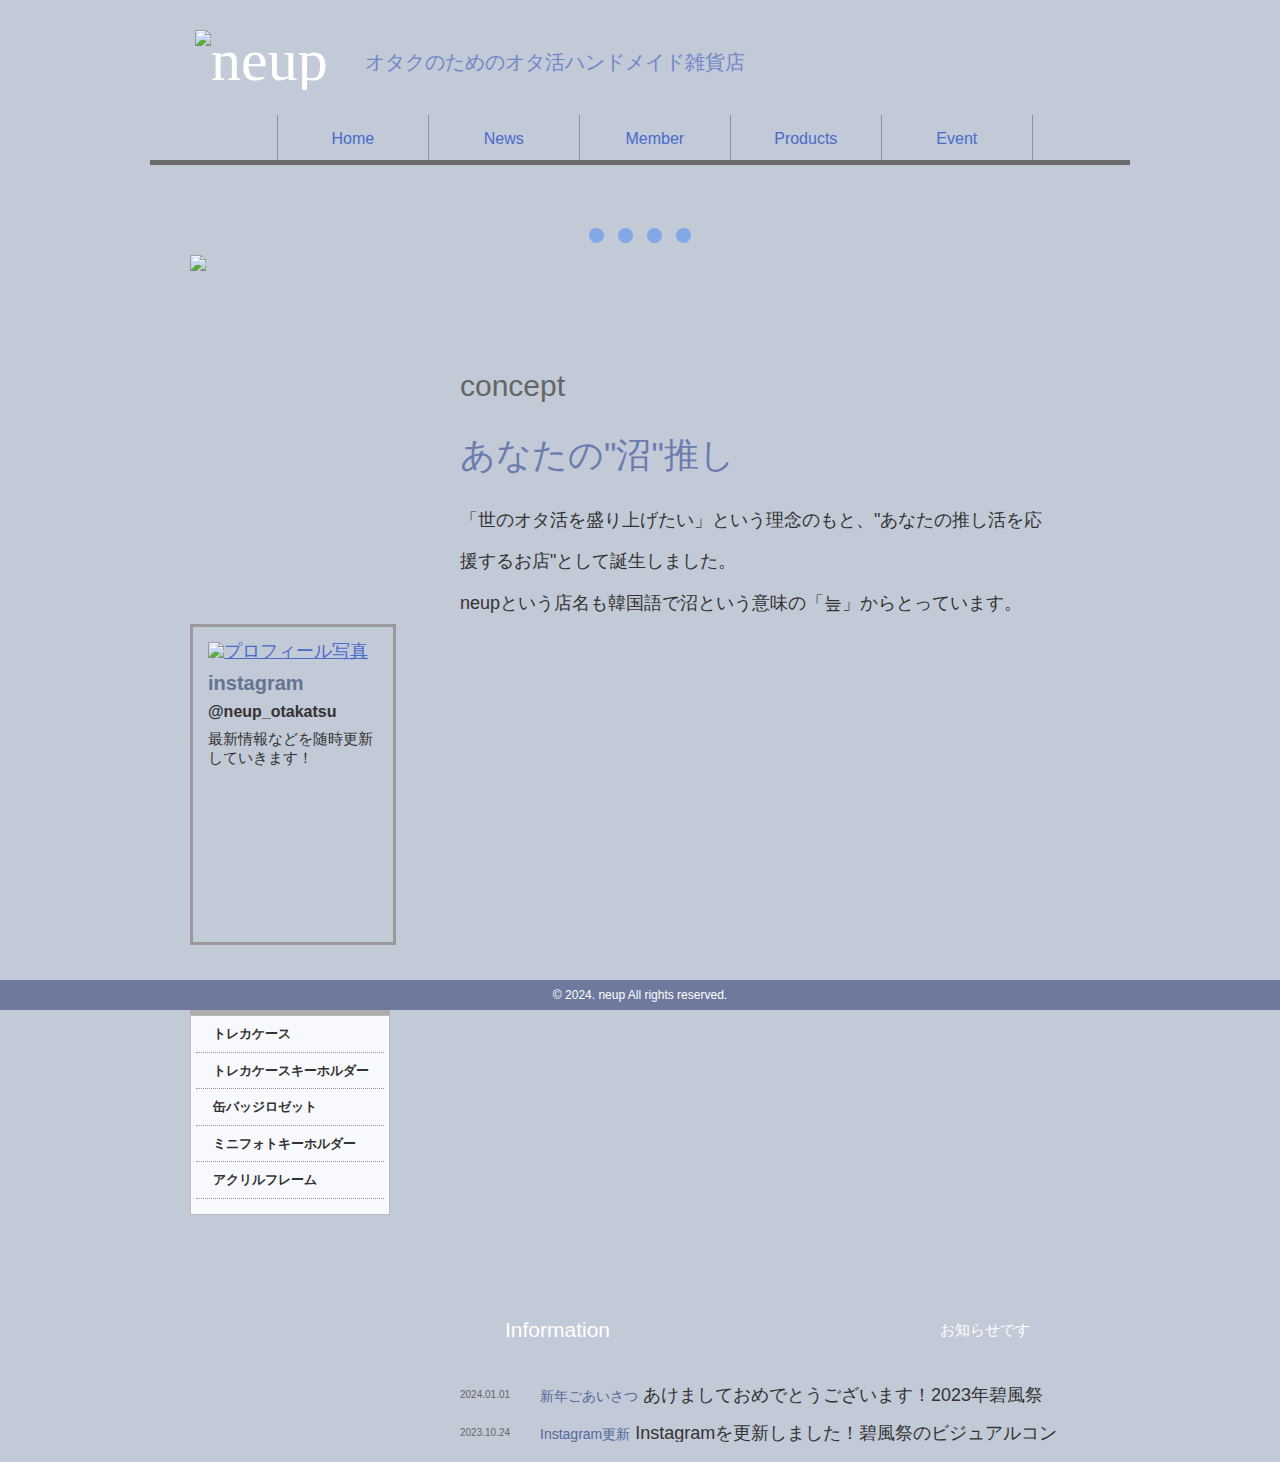
==== index.html @ dda77fab "Update and rename neuphome.html to index.html" ====
<!DOCTYPE HTML>
<html lang="ja">
<link rel="stylesheet" href="css/neup.css">
<link rel="stylesheet" href="css/neuphome.css">

<head>
    <meta charset="UTF-8">

    <!-- ↓ページタイトル↓ -->
    <title>Home|neup</title>

    <!-- ↓検索エンジン用ここから↓ -->
    <meta name="Description" content="検索用文言">
    <meta name="Keywords" content="検索用キーワードカンマ（,）区切り">
    <!-- ↑検索エンジン用ここまで↑-->
    <link rel="stylesheet" href="css/neup.css" type="text/css">
    <link rel="stylesheet" href="css/neuphome.css" type="text/css">
    <script>
        $(function () {
            $(window).scroll(function () {
                const wHeight = $(window).height();
                const scrollPosition = $(window).scrollTop();
                $('.scroll').each(function () {
                    const targetPosition = $(this).offset().top;
                    if (scrollPosition > targetPosition - wHeight + 60) {
                        $(this).addClass("fadeIn");
                    }
                });
            });
        });
    </script>


    <!--[if lt IE 9]>
<script src="common/js/html5shiv.js"></script>
<![endif]-->
</head>

<body>
    <noscript>
        <p id="noscript">このWebサイトはJavaScriptを使用しています。<!--[if lt IE 9]><br>
    Internet Explorer 7／8をお使いの方はJavaScriptをオンにしてご覧ください。<![endif]-->
        </p>
    </noscript>

    <header>
        <!-- ↓ロゴ↓ -->
        <h1>
            <a href="neuphome.html"><img src="img/neuprogo.png" alt="neup" width="150"></a>
        </h1>

        <!-- ↓キャッチコピー↓ -->
        <p>オタクのためのオタ活ハンドメイド雑貨店<br>
        </p>


        <!-- ↓ナビゲーションここから↓ -->
        <nav>
            <ul>
                <li><a href="index.html">Home</a></li>
                <li><a href="neupnews.html">News</a></li>
                <li><a href="neupmember.html">Member</a></li>
                <li><a href="neupproducts.html">Products</a></li>
                <li><a href="neupevent.html">Event</a></li>
                <!--<li><a href="neup.html">neup</a></li>-->
            </ul>
        </nav>
        <!-- ↑ナビゲーションここまで↑ -->
    </header>
    <div class="container">
        <div id="contents">
            <section>
                <!-- 画像領域 -->
                <div class="out">
                    <img src="img/R.png">
                    <input type=radio name="slide" id="slide1">
                    <input type=radio name="slide" id="slide2">
                    <input type=radio name="slide" id="slide3">
                    <input type=radio name="slide" id="slide4">
                    <div class="in">
                        <label for="slide1"><span></span><a href="#1"><img src="img/neuprogo2.jpeg" alt="neup"
                                    width="940"></a></label>
                        <label for="slide2"><span></span><a href="#2"><img src="img/homeimg1.jpg" alt="neup"
                                    width="940"></a></label>
                        <label for="slide3"><span></span><a href="#3"><img src="img/naisou2.jpg" alt="neup"
                                    width="940"></a></label>
                        <label for="slide4"><span></span><a href="#4"><img src="img/osi.jpg" alt="neup"
                                    width="940"></a></label>
                    </div>
                </div>

                <div class="contents">
                    <!-- ↓↓コラム1タイトル↓↓ -->

                    <h1 >concept</h1>
                    <h2 class="fadeIn">あなたの"沼"推し</h2>
                    <p>「世のオタ活を盛り上げたい」という理念のもと、"あなたの推し活を応援するお店"として誕生しました。
                        <br>neupという店名も韓国語で沼という意味の「늪」からとっています。

                    </p>
                </div>

                <div id="side_prof">
                    <!-- ▼▼サイドプロフィールここから▼▼ -->
                    <p><a href="https://www.instagram.com/neup_otakatsu?igsh=bGd2cG43aGZ0YmNz&utm_source=qr"><img
                                src="img/insta.jpeg" width="170" height="170" alt="プロフィール写真" /></a></p>
                    <p class="title">instagram</p>
                    <p class="name">@neup_otakatsu</p>
                    <p class="text">最新情報などを随時更新していきます！</p>
                    <!-- ▲▲サイドプロフィールここまで▲▲ -->
                </div>

                <div id="categoryMenu">
                    <!-- ↓サブメニューの見出し↓ -->
                    <h2>Recommendation</h2>
                    <ul>
                        <!-- ↓サブメニューここから↓ -->
                        <li><a href="neupproducts.html#Category1">トレカケース</a></li>
                        <li><a href="neupproducts.html#Category2">トレカケースキーホルダー</a></li>
                        <li><a href="neupproducts.html#Category5">缶バッジロゼット</a></li>
                        <li><a href="neupproducts.html#Category8">ミニフォトキーホルダー</a></li>
                        <li><a href="neupproducts.html#Category10">アクリルフレーム</a></li>
                        <!-- ↑サブメニューここまで↑ -->
                    </ul>
                </div>

                <div id="information">
                    <!-- ↓Informationここから↓ -->

                    <!-- ↓↓Informationの見出し↓↓ -->
                    <h1>Information
                        <!-- ↓↓Informationの説明文↓↓ -->
                        <small>お知らせです</small>
                    </h1>

                    <!-- ↓↓Information1ここから↓↓ -->
                    <a href="neupnews.html#News1">
                        <article>
                            <h2>新年ごあいさつ</h2>
                            <p>あけましておめでとうございます！2023年碧風祭での様子をまとめたのでぜひ覗いてみてください(^^)</p>
                            <time>2024.01.01</time>
                        </article>
                    </a>
                    <!-- ↑↑Information1ここまで↑↑ -->

                    <!-- ↓↓Information2ここから↓↓ -->
                    <a href="neupnews.html#News2">
                        <article>
                            <h2>Instagram更新</h2>
                            <p>Instagramを更新しました！碧風祭のビジュアルコンセプトについての投稿です。</p>
                            <time>2023.10.24</time>
                        </article>
                    </a>
                    <!-- ↑↑Information2ここまで↑↑ -->
                </div>



            </section>
        </div>
    </div>
    
    <footer>
        <!-- ↓コピーライト↓ -->
        <small>© 2024. neup All rights reserved.</small>
    </footer>

</body>

</html>
---- css/neup.css ----
@charset "UTF-8";

/*全ページ共通
-----------------------------------------*/
* {
    margin: 0;
    padding: 0;
}

li {
    list-style: none;
}

a img {
    border: none;
}

html {
    height: 100%;
}

body {
    background: #c2c9d7 url(../img/bg.jpg) top center repeat-y fixed;
    font-size: 18px;
    color: #333;
    line-height: 1.2;
    font-family: "Hiragino Kaku Gothic Pro", "メイリオ", "ＭＳ Ｐゴシック", sans-serif;
    min-width: 940px;
    min-height: 100%;
    position: relative;
    margin-top: 0;
}

a {
    color: #496bcb;
}

a:hover {
    color: #496bcb;
}

hr {
    border: none;
    height: 0;
    overflow: hidden;
    border-bottom: 1px dotted #496bcb;
    clear: both;
}

header,
footer,
section,
article,
figure,
figcaption {
    display: block;
}

/*ヘッダー
    -----------------------------------------*/
body header {
    height: 130px;
    width: 970px;
    position: relative;
    margin: 20px auto 40px;
    border-bottom: 5px solid #6b6b6b;
    padding: 5px;
}

body header h1 {
    position: absolute;
    top: 10px;
    left: 50%;
    margin-left: -445px;
    font-family: Georgia, serif;
    font-weight: normal;
    color: #000;
    font-size: 60px;
    line-height: 1;
}

body header h1 a {
    color: #FFF;
    text-decoration: none;
}

body header h1 a:hover {
    color: #FFF;
}

body header h1+p {
    position: absolute;
    top: 30px;
    left: 48%;
    margin-left: -255px;
    color: #7087c8;
    font-size: 20px;
    line-height: 1.2;
}

/*ヘッダー:メニュー
    -----------------------------------------*/
nav {
    position: absolute;
    bottom: -5px;
    left: 46%;
    margin-left: -323px;
    height: 50px;
    padding-right: 1px;
    margin-bottom: auto;
}

nav ul li {
    float: left;
    border-left: 1px solid #7E989B;
    border-right: 1px solid #7E989B;
    margin-left: -1px;
}

nav ul li a {
    display: block;
    width: 150px;
    height: 45px;
    text-align: center;
    line-height: 48px;
    color: #496bcb;
    text-decoration: none;
    font-family: Arial, sans-serif;
    font-size: 16px;
}

nav ul li a:hover {
    color: #496bcb;
    border-bottom: 5px solid #496bcb;
}

/*フッター
    -----------------------------------------*/
footer {
    clear: both;
}

footer small {

    display: block;
    position: absolute;
    bottom: 0;
    left: 0;
    background: #6e7a9d;
    width: 100%;
    height: 30px;
    font-size: 12px;
    line-height: 30px;
    text-align: center;
    color: #FFF;
    font-family: Arial, "Hiragino Kaku Gothic Pro", "メイリオ", "ＭＳ Ｐゴシック", sans-serif;
}

/*noscript
    -----------------------------------------*/
p#noscript {
    width: 80%;
    padding: 30px;
    margin: 0 auto;
    color: red;
    font-weight: bold;
}

/*複数ページで使用
    -----------------------------------------
    -----------------------------------------*/
#contents {
    margin: 50px 200px 5px;
    padding: 0 20px 50px 20px;
    width: 900px;
    position: relative;
    line-height: 1.1;
}

#contents:after {
    content: "";
    display: block;
    clear: both;
}

*+html #contents {
    min-height: 1px;
}

section:after {
    content: "";
    display: block;
    clear: both;
}

*+html section {
    min-height: 1px;
}

section {
    margin-bottom: 10px;
}

section img {
    border: 0px solid #999;
}

#side_prof {
    clear: both;
    width: 170px;
    height: 285px;
    border: solid 3px #999;
    margin: 0 0px 30px;
    margin-bottom: 10px;
    padding: 15px;
    background: url(../img/bg_side_prof.png) repeat;

}

#side_prof .title {
    margin-top: 5px;
    font-weight: bold;
    color: #627692;
    line-height: 1.6em;
    font-size:20px;
}

#side_prof .name {
    margin: 0 0 4px 0;
    font-size: 16px;
    font-weight: bold;
    line-height: 1.6em;
}

#side_prof .text {
    line-height: 1.3em;
    font-size: 15px;
}

.container {
    display: flex;
    justify-content: center; /* 水平方向の中央揃え */
    align-items: center; /* 垂直方向の中央揃え */
    height: 100%;
    width: 100%;
}

/*メニューカテゴリーリスト
-----------------------------------------*/
#categoryMenu {
  
    position: absolute;
    top: 730px;
    left: 20px;
    width: 217px;
}

#categoryMenu h2 {
    background: rgb(173, 173, 173);
    height: 30px;
    color: #FFF;
    font-size: 16px;
    line-height: 33px;
    text-indent: 10px
}

section ul {
    border: 1px solid #BBB;
    background: #F8F9FC;
    padding-bottom: 15px;
}

section li a {
    display: block;
    font-size: 14px;
    font-weight: bold;
    line-height: 1.2;
    color: #333;
    text-decoration: none;
    background: url(../img/icon1.png) no-repeat 5px 13px;
    padding: 10px 10px 10px 17px;
    margin: 0 5px;
    border-bottom: 1px dotted #959595;
}

section li a:hover {
    color: #333;
    text-decoration: underline;
}

/*modoru------*/
.modoru {
    border: 1px solid #BBB;
    background: #F8F9FC;
    padding-bottom: 15px;
}

.modoru li a {
    display: block;
    font-size: 14px;
    font-weight: bold;
    line-height: 1.2;
    color: #333;
    text-decoration: none;
  
    padding: 10px 10px 10px 17px;
    margin: 0 5px;
 
}

.modoru li a:hover {
    color: #333;
    text-decoration: underline;
}




/*見出し
    -----------------------------------------*/
section>h1 {
    background: url(../img/midashi1.png) no-repeat;
    font-size: 21px;
    color: #FFF;
    text-indent: 45px;
    width: 100%;
    height: 41px;
    line-height: 50px;
    margin-bottom: 20px;
    position: relative;
    font-family: Arial, "Hiragino Kaku Gothic Pro", "メイリオ", "ＭＳ Ｐゴシック", sans-serif;
}

section>h1 small {
    font-size: 15px;
    color: #ffffff;
    position: absolute;
    right: 50px;
    top: 0;
    height: 40px;
    font-weight: normal;
}

section h1,
section h2 {
    font-weight: normal;
}


.out {
    position: relative;
    top: 0;
    left: 0px;
    width: 940px
}

.out img {
    display: block;
    width: 910px;
    height: auto;
    left: 20px;

}

.in img {
    position: absolute;
    top: 0;
    left: 0;
    opacity: 0;
    transition: .5s;
    z-index: 0;
}

.in img {
    display: block;
    width: 910px;
    height: auto;

}

input {
    display: none;
}

.in {
    display: flex;
    justify-content: center;
}

label span {
    display: block;
    width: 15px;
    height: 15px;
    padding: 7px;
    margin: -50px 0 0;
    border-radius: 100%;
    cursor: pointer;
    position: relative;
    z-index: 2;
    left: -20px;
}

label span::before {
    content: "";
    display: block;
    width: 100%;
    height: 100%;
    background: #4287f5;
    opacity: 0.5;
    border-radius: 100%;
    left: -200px;
}

input:nth-of-type(1):checked~.in label:nth-of-type(1) span::before,
input:nth-of-type(2):checked~.in label:nth-of-type(2) span::before,
input:nth-of-type(3):checked~.in label:nth-of-type(3) span::before,
input:nth-of-type(4):checked~.in label:nth-of-type(4) span::before {
    background: #000;
    opacity: 1;
}

label span::before {
    animation: slidebutton 14s infinite;
}

@keyframes slidebutton {
    0% {
        opacity: 0.5;
        background: #4287f5;
    }

    3.5% {
        opacity: 1;
        background: #000;
    }

    /* b÷x×100=y */
    25% {
        opacity: 1;
        background: #000;
    }

    /* 100÷c=z */
    28.5% {
        opacity: 0.5;
        background: #4287f5;
    }

    /* y+z */
}

label:nth-of-type(2) span::before,
label:nth-of-type(2) img {
    animation-delay: 3.5s;
}

label:nth-of-type(3) span::before,
label:nth-of-type(3) img {
    animation-delay: 7s;
}

label:nth-of-type(4) span::before,
label:nth-of-type(4) img {
    animation-delay: 10.5s;
}

input:nth-of-type(1):checked~.in label:nth-of-type(1) img,
input:nth-of-type(2):checked~.in label:nth-of-type(2) img,
input:nth-of-type(3):checked~.in label:nth-of-type(3) img,
input:nth-of-type(4):checked~.in label:nth-of-type(4) img {
    opacity: 1;
    z-index: 1;
}

.in img {
    animation: slide 14s infinite;
    /* (a+b)×c=x */
    opacity: 0;
}

@keyframes slide {
    0% {
        opacity: 0;
    }

    3.5% {
        opacity: 1;
        z-index: 1;
    }

    /* b÷x×100=y */
    25% {
        opacity: 1;
    }

    /* 100÷c=z */
    28.5% {
        opacity: 0;
        z-index: 0;
    }

    /* y+z */
}

input:checked~.in img,
input:checked~.in span::before {
    animation: none;
}

.in:hover img,
.in:hover span::before {
    animation-play-state: paused;
    /* マウスを載せると一時停止 */
}

/*1.フェードインアニメーションの指定*/
.scroll {opacity: 0;} /*一瞬表示されるのを防ぐ*/
.fadeIn {
    animation-name: fadeIn;
    animation-duration: 4s;
    animation-fill-mode: forwards;
}
@keyframes fadeIn {
    0% {
        opacity: 0;         
    }
    100% {
    opacity: 1;
    transform: translate(0);
    }
}
---- css/neuphome.css ----
@charset "UTF-8";

.contents {
    margin: 80px 270px 0;
    padding: 0;
    width: 600px;
    position: relative;
    line-height: 2.3;
}

.contents h1 {
    font-size: 30px;
    font-weight: normal;
    color: #666;
}

.contents h2 {
    font-size: 35px;
    font-weight: normal;
    color: #6b7caf;
    margin-bottom: 10px;
    line-height: 2;
    font-weight: normal;
}


#categoryMenu {

    position: absolute;
    top: 730px;
    left: 20px;
    width: 200px;
}

#categoryMenu h2 {
    background: rgb(173, 173, 173);
    height: 30px;
    color: #FFF;
    padding-left: 0px;
    font-size: 15px;
    line-height: 33px;
    text-indent: 10px
}

#categoryMenu  ul li a {
    font-size: 13px;
}



/* information
-----------------------------------------*/
/* information
-----------------------------------------*/
#information {
    width: 600px;
    position: absolute;
    top: 1050px;
    margin: 0 270px;
}

#information a {
    text-decoration: none;
}

#information article {
    position: relative;
    margin: 0 0 20px 0px;
    height: 1em;
    overflow: hidden;
    background: none;
}

#information a article h2,
#information article h2 {
    display: inline;
    font-size: 14px;
    color: rgb(82, 106, 154);
    margin-left: 80px
}

#information a:hover article h2 {
    text-decoration: underline;
}

#information a article p,
#information article p {
    display: inline;
    color: #333;
}

#information a:hover article p {
    text-decoration: underline;
}

#information a article time,
#information article time {
    position: absolute;
    top: 3px;
    left: 0px;
    font-size: 10px;
    color: #666;
}

#information a:hover article time {
    text-decoration: underline;
}

#information > h1 {
    background: url(../img/midashi1.png) no-repeat;
    font-size: 21px;
    color: #FFF;
    text-indent: 45px;
    width: 100%;
    height: 41px;
    line-height: 50px;
    margin-bottom: 40px;
    position: relative;
    font-family: Arial, "Hiragino Kaku Gothic Pro", "メイリオ", "ＭＳ Ｐゴシック", sans-serif;
}

#information > h1 small {
    font-size: 15px;
    color: #ffffff;
    position: absolute;
    right: 30px;
    top: 0;
    height: 40px;
    font-weight: normal;
}

#information h1,
#information h2 {
    font-weight: normal;
}
---- css/neup.css ----
@charset "UTF-8";

/*全ページ共通
-----------------------------------------*/
* {
    margin: 0;
    padding: 0;
}

li {
    list-style: none;
}

a img {
    border: none;
}

html {
    height: 100%;
}

body {
    background: #c2c9d7 url(../img/bg.jpg) top center repeat-y fixed;
    font-size: 18px;
    color: #333;
    line-height: 1.2;
    font-family: "Hiragino Kaku Gothic Pro", "メイリオ", "ＭＳ Ｐゴシック", sans-serif;
    min-width: 940px;
    min-height: 100%;
    position: relative;
    margin-top: 0;
}

a {
    color: #496bcb;
}

a:hover {
    color: #496bcb;
}

hr {
    border: none;
    height: 0;
    overflow: hidden;
    border-bottom: 1px dotted #496bcb;
    clear: both;
}

header,
footer,
section,
article,
figure,
figcaption {
    display: block;
}

/*ヘッダー
    -----------------------------------------*/
body header {
    height: 130px;
    width: 970px;
    position: relative;
    margin: 20px auto 40px;
    border-bottom: 5px solid #6b6b6b;
    padding: 5px;
}

body header h1 {
    position: absolute;
    top: 10px;
    left: 50%;
    margin-left: -445px;
    font-family: Georgia, serif;
    font-weight: normal;
    color: #000;
    font-size: 60px;
    line-height: 1;
}

body header h1 a {
    color: #FFF;
    text-decoration: none;
}

body header h1 a:hover {
    color: #FFF;
}

body header h1+p {
    position: absolute;
    top: 30px;
    left: 48%;
    margin-left: -255px;
    color: #7087c8;
    font-size: 20px;
    line-height: 1.2;
}

/*ヘッダー:メニュー
    -----------------------------------------*/
nav {
    position: absolute;
    bottom: -5px;
    left: 46%;
    margin-left: -323px;
    height: 50px;
    padding-right: 1px;
    margin-bottom: auto;
}

nav ul li {
    float: left;
    border-left: 1px solid #7E989B;
    border-right: 1px solid #7E989B;
    margin-left: -1px;
}

nav ul li a {
    display: block;
    width: 150px;
    height: 45px;
    text-align: center;
    line-height: 48px;
    color: #496bcb;
    text-decoration: none;
    font-family: Arial, sans-serif;
    font-size: 16px;
}

nav ul li a:hover {
    color: #496bcb;
    border-bottom: 5px solid #496bcb;
}

/*フッター
    -----------------------------------------*/
footer {
    clear: both;
}

footer small {

    display: block;
    position: absolute;
    bottom: 0;
    left: 0;
    background: #6e7a9d;
    width: 100%;
    height: 30px;
    font-size: 12px;
    line-height: 30px;
    text-align: center;
    color: #FFF;
    font-family: Arial, "Hiragino Kaku Gothic Pro", "メイリオ", "ＭＳ Ｐゴシック", sans-serif;
}

/*noscript
    -----------------------------------------*/
p#noscript {
    width: 80%;
    padding: 30px;
    margin: 0 auto;
    color: red;
    font-weight: bold;
}

/*複数ページで使用
    -----------------------------------------
    -----------------------------------------*/
#contents {
    margin: 50px 200px 5px;
    padding: 0 20px 50px 20px;
    width: 900px;
    position: relative;
    line-height: 1.1;
}

#contents:after {
    content: "";
    display: block;
    clear: both;
}

*+html #contents {
    min-height: 1px;
}

section:after {
    content: "";
    display: block;
    clear: both;
}

*+html section {
    min-height: 1px;
}

section {
    margin-bottom: 10px;
}

section img {
    border: 0px solid #999;
}

#side_prof {
    clear: both;
    width: 170px;
    height: 285px;
    border: solid 3px #999;
    margin: 0 0px 30px;
    margin-bottom: 10px;
    padding: 15px;
    background: url(../img/bg_side_prof.png) repeat;

}

#side_prof .title {
    margin-top: 5px;
    font-weight: bold;
    color: #627692;
    line-height: 1.6em;
    font-size:20px;
}

#side_prof .name {
    margin: 0 0 4px 0;
    font-size: 16px;
    font-weight: bold;
    line-height: 1.6em;
}

#side_prof .text {
    line-height: 1.3em;
    font-size: 15px;
}

.container {
    display: flex;
    justify-content: center; /* 水平方向の中央揃え */
    align-items: center; /* 垂直方向の中央揃え */
    height: 100%;
    width: 100%;
}

/*メニューカテゴリーリスト
-----------------------------------------*/
#categoryMenu {
  
    position: absolute;
    top: 730px;
    left: 20px;
    width: 217px;
}

#categoryMenu h2 {
    background: rgb(173, 173, 173);
    height: 30px;
    color: #FFF;
    font-size: 16px;
    line-height: 33px;
    text-indent: 10px
}

section ul {
    border: 1px solid #BBB;
    background: #F8F9FC;
    padding-bottom: 15px;
}

section li a {
    display: block;
    font-size: 14px;
    font-weight: bold;
    line-height: 1.2;
    color: #333;
    text-decoration: none;
    background: url(../img/icon1.png) no-repeat 5px 13px;
    padding: 10px 10px 10px 17px;
    margin: 0 5px;
    border-bottom: 1px dotted #959595;
}

section li a:hover {
    color: #333;
    text-decoration: underline;
}

/*modoru------*/
.modoru {
    border: 1px solid #BBB;
    background: #F8F9FC;
    padding-bottom: 15px;
}

.modoru li a {
    display: block;
    font-size: 14px;
    font-weight: bold;
    line-height: 1.2;
    color: #333;
    text-decoration: none;
  
    padding: 10px 10px 10px 17px;
    margin: 0 5px;
 
}

.modoru li a:hover {
    color: #333;
    text-decoration: underline;
}




/*見出し
    -----------------------------------------*/
section>h1 {
    background: url(../img/midashi1.png) no-repeat;
    font-size: 21px;
    color: #FFF;
    text-indent: 45px;
    width: 100%;
    height: 41px;
    line-height: 50px;
    margin-bottom: 20px;
    position: relative;
    font-family: Arial, "Hiragino Kaku Gothic Pro", "メイリオ", "ＭＳ Ｐゴシック", sans-serif;
}

section>h1 small {
    font-size: 15px;
    color: #ffffff;
    position: absolute;
    right: 50px;
    top: 0;
    height: 40px;
    font-weight: normal;
}

section h1,
section h2 {
    font-weight: normal;
}


.out {
    position: relative;
    top: 0;
    left: 0px;
    width: 940px
}

.out img {
    display: block;
    width: 910px;
    height: auto;
    left: 20px;

}

.in img {
    position: absolute;
    top: 0;
    left: 0;
    opacity: 0;
    transition: .5s;
    z-index: 0;
}

.in img {
    display: block;
    width: 910px;
    height: auto;

}

input {
    display: none;
}

.in {
    display: flex;
    justify-content: center;
}

label span {
    display: block;
    width: 15px;
    height: 15px;
    padding: 7px;
    margin: -50px 0 0;
    border-radius: 100%;
    cursor: pointer;
    position: relative;
    z-index: 2;
    left: -20px;
}

label span::before {
    content: "";
    display: block;
    width: 100%;
    height: 100%;
    background: #4287f5;
    opacity: 0.5;
    border-radius: 100%;
    left: -200px;
}

input:nth-of-type(1):checked~.in label:nth-of-type(1) span::before,
input:nth-of-type(2):checked~.in label:nth-of-type(2) span::before,
input:nth-of-type(3):checked~.in label:nth-of-type(3) span::before,
input:nth-of-type(4):checked~.in label:nth-of-type(4) span::before {
    background: #000;
    opacity: 1;
}

label span::before {
    animation: slidebutton 14s infinite;
}

@keyframes slidebutton {
    0% {
        opacity: 0.5;
        background: #4287f5;
    }

    3.5% {
        opacity: 1;
        background: #000;
    }

    /* b÷x×100=y */
    25% {
        opacity: 1;
        background: #000;
    }

    /* 100÷c=z */
    28.5% {
        opacity: 0.5;
        background: #4287f5;
    }

    /* y+z */
}

label:nth-of-type(2) span::before,
label:nth-of-type(2) img {
    animation-delay: 3.5s;
}

label:nth-of-type(3) span::before,
label:nth-of-type(3) img {
    animation-delay: 7s;
}

label:nth-of-type(4) span::before,
label:nth-of-type(4) img {
    animation-delay: 10.5s;
}

input:nth-of-type(1):checked~.in label:nth-of-type(1) img,
input:nth-of-type(2):checked~.in label:nth-of-type(2) img,
input:nth-of-type(3):checked~.in label:nth-of-type(3) img,
input:nth-of-type(4):checked~.in label:nth-of-type(4) img {
    opacity: 1;
    z-index: 1;
}

.in img {
    animation: slide 14s infinite;
    /* (a+b)×c=x */
    opacity: 0;
}

@keyframes slide {
    0% {
        opacity: 0;
    }

    3.5% {
        opacity: 1;
        z-index: 1;
    }

    /* b÷x×100=y */
    25% {
        opacity: 1;
    }

    /* 100÷c=z */
    28.5% {
        opacity: 0;
        z-index: 0;
    }

    /* y+z */
}

input:checked~.in img,
input:checked~.in span::before {
    animation: none;
}

.in:hover img,
.in:hover span::before {
    animation-play-state: paused;
    /* マウスを載せると一時停止 */
}

/*1.フェードインアニメーションの指定*/
.scroll {opacity: 0;} /*一瞬表示されるのを防ぐ*/
.fadeIn {
    animation-name: fadeIn;
    animation-duration: 4s;
    animation-fill-mode: forwards;
}
@keyframes fadeIn {
    0% {
        opacity: 0;         
    }
    100% {
    opacity: 1;
    transform: translate(0);
    }
}
---- css/neuphome.css ----
@charset "UTF-8";

.contents {
    margin: 80px 270px 0;
    padding: 0;
    width: 600px;
    position: relative;
    line-height: 2.3;
}

.contents h1 {
    font-size: 30px;
    font-weight: normal;
    color: #666;
}

.contents h2 {
    font-size: 35px;
    font-weight: normal;
    color: #6b7caf;
    margin-bottom: 10px;
    line-height: 2;
    font-weight: normal;
}


#categoryMenu {

    position: absolute;
    top: 730px;
    left: 20px;
    width: 200px;
}

#categoryMenu h2 {
    background: rgb(173, 173, 173);
    height: 30px;
    color: #FFF;
    padding-left: 0px;
    font-size: 15px;
    line-height: 33px;
    text-indent: 10px
}

#categoryMenu  ul li a {
    font-size: 13px;
}



/* information
-----------------------------------------*/
/* information
-----------------------------------------*/
#information {
    width: 600px;
    position: absolute;
    top: 1050px;
    margin: 0 270px;
}

#information a {
    text-decoration: none;
}

#information article {
    position: relative;
    margin: 0 0 20px 0px;
    height: 1em;
    overflow: hidden;
    background: none;
}

#information a article h2,
#information article h2 {
    display: inline;
    font-size: 14px;
    color: rgb(82, 106, 154);
    margin-left: 80px
}

#information a:hover article h2 {
    text-decoration: underline;
}

#information a article p,
#information article p {
    display: inline;
    color: #333;
}

#information a:hover article p {
    text-decoration: underline;
}

#information a article time,
#information article time {
    position: absolute;
    top: 3px;
    left: 0px;
    font-size: 10px;
    color: #666;
}

#information a:hover article time {
    text-decoration: underline;
}

#information > h1 {
    background: url(../img/midashi1.png) no-repeat;
    font-size: 21px;
    color: #FFF;
    text-indent: 45px;
    width: 100%;
    height: 41px;
    line-height: 50px;
    margin-bottom: 40px;
    position: relative;
    font-family: Arial, "Hiragino Kaku Gothic Pro", "メイリオ", "ＭＳ Ｐゴシック", sans-serif;
}

#information > h1 small {
    font-size: 15px;
    color: #ffffff;
    position: absolute;
    right: 30px;
    top: 0;
    height: 40px;
    font-weight: normal;
}

#information h1,
#information h2 {
    font-weight: normal;
}
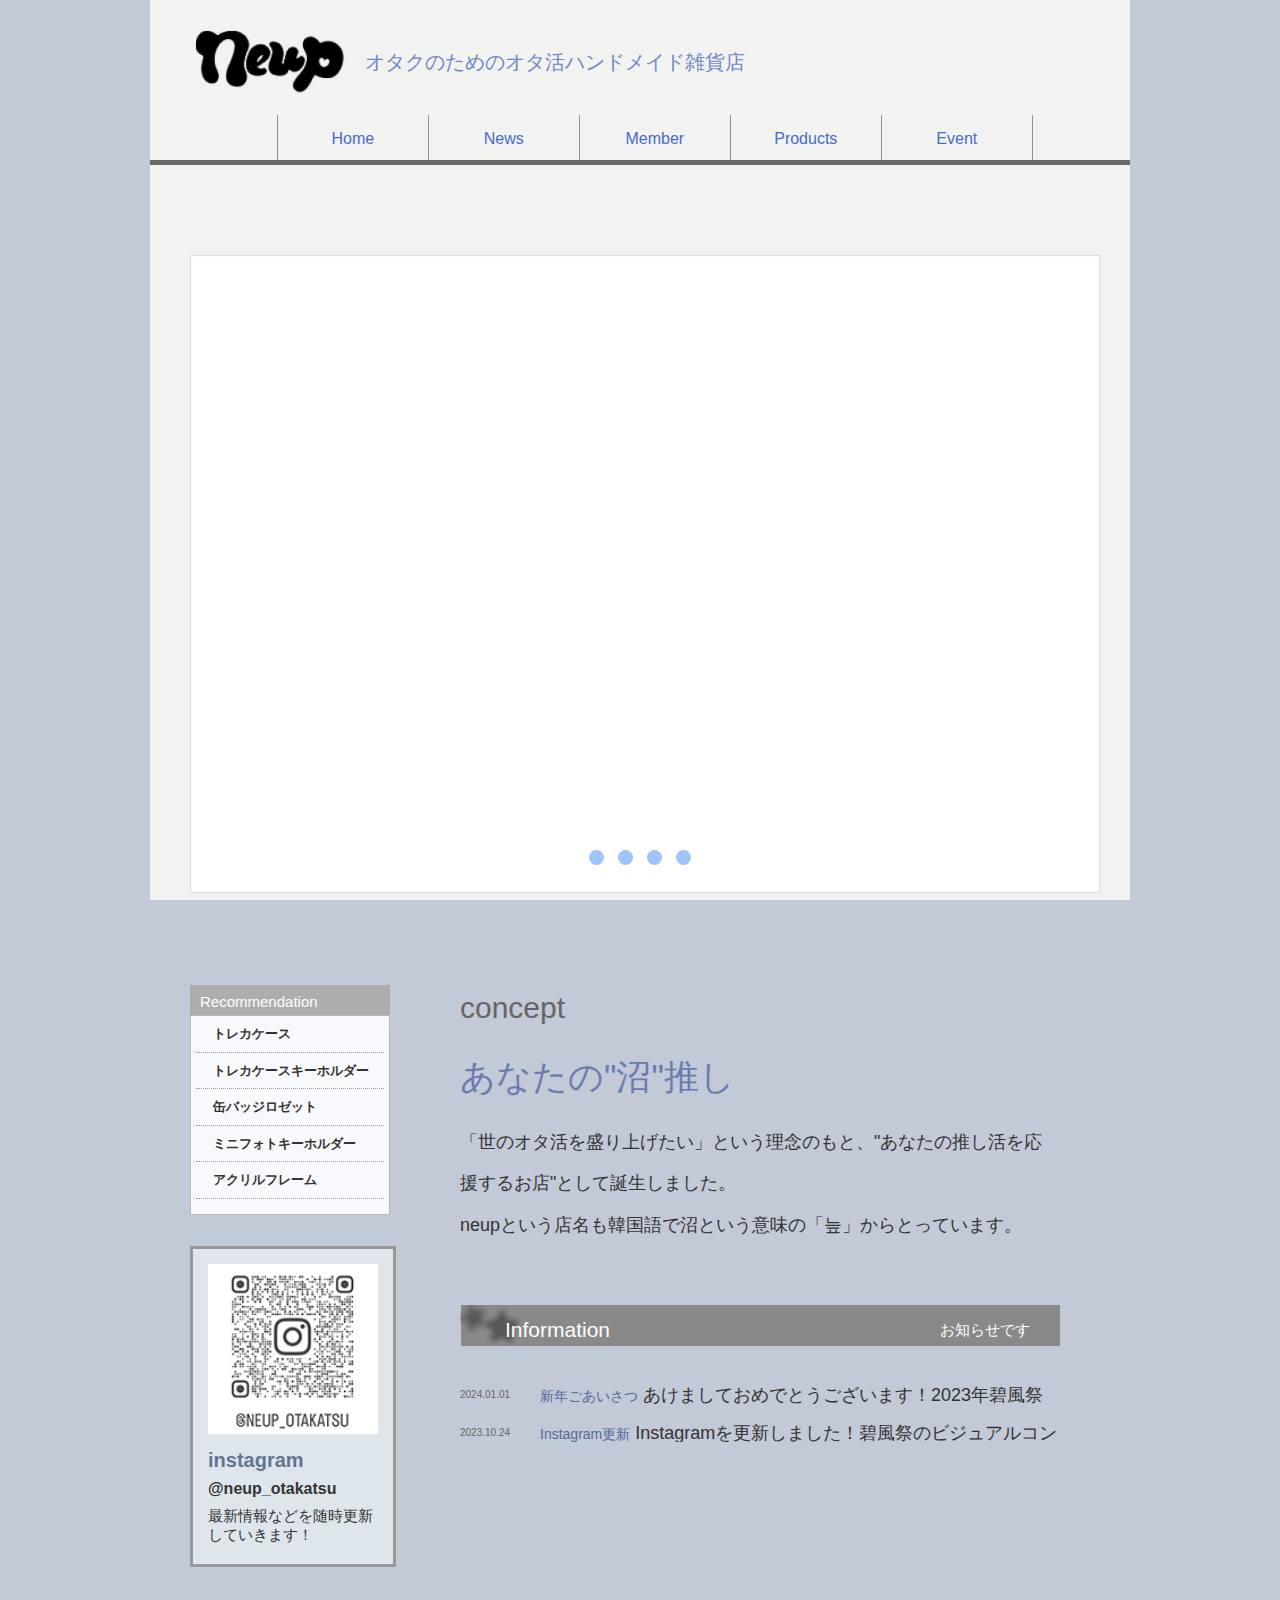
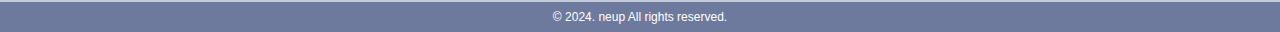
==== commit 1ae5ff8b: "Update index.html" ====
--- a/index.html
+++ b/index.html
@@ -11,7 +11,7 @@
 
     <!-- ↓検索エンジン用ここから↓ -->
     <meta name="Description" content="検索用文言">
-    <meta name="Keywords" content="検索用キーワードカンマ（,）区切り">
+    <meta name="Keywords" content="ネウプ、ねうぷ、neup、NEUP、オタ活雑貨、オタ活、オタ活雑貨店、オタク、ハンドメイド、ハンドメイド雑貨店">
     <!-- ↑検索エンジン用ここまで↑-->
     <link rel="stylesheet" href="css/neup.css" type="text/css">
     <link rel="stylesheet" href="css/neuphome.css" type="text/css">
@@ -46,7 +46,7 @@
     <header>
         <!-- ↓ロゴ↓ -->
         <h1>
-            <a href="neuphome.html"><img src="img/neuprogo.png" alt="neup" width="150"></a>
+            <a href="index.html"><img src="img/neuprogo.png" alt="neup" width="150"></a>
         </h1>
 
         <!-- ↓キャッチコピー↓ -->
--- a/css/neup.css
+++ b/css/neup.css
@@ -1,4 +1,26 @@
 @charset "UTF-8";
+
+/* スマートフォン用 */
+@media (max-width: 767px) {
+    .container {
+        padding: 10px;
+        font-size: 15px;
+    }
+}
+
+/* タブレット用 */
+@media (min-width: 768px) and (max-width: 1199px) {
+    .container {
+        padding: 20px;
+    }
+}
+
+/* デスクトップ用 */
+@media (min-width: 1200px) {
+    .container {
+        padding: 0px;
+    }
+}
 
 /*全ページ共通
 -----------------------------------------*/
@@ -528,4 +550,4 @@
     opacity: 1;
     transform: translate(0);
     }
-}+}
--- a/css/neup.css
+++ b/css/neup.css
@@ -1,4 +1,26 @@
 @charset "UTF-8";
+
+/* スマートフォン用 */
+@media (max-width: 767px) {
+    .container {
+        padding: 10px;
+        font-size: 15px;
+    }
+}
+
+/* タブレット用 */
+@media (min-width: 768px) and (max-width: 1199px) {
+    .container {
+        padding: 20px;
+    }
+}
+
+/* デスクトップ用 */
+@media (min-width: 1200px) {
+    .container {
+        padding: 0px;
+    }
+}
 
 /*全ページ共通
 -----------------------------------------*/
@@ -528,4 +550,4 @@
     opacity: 1;
     transform: translate(0);
     }
-}+}
